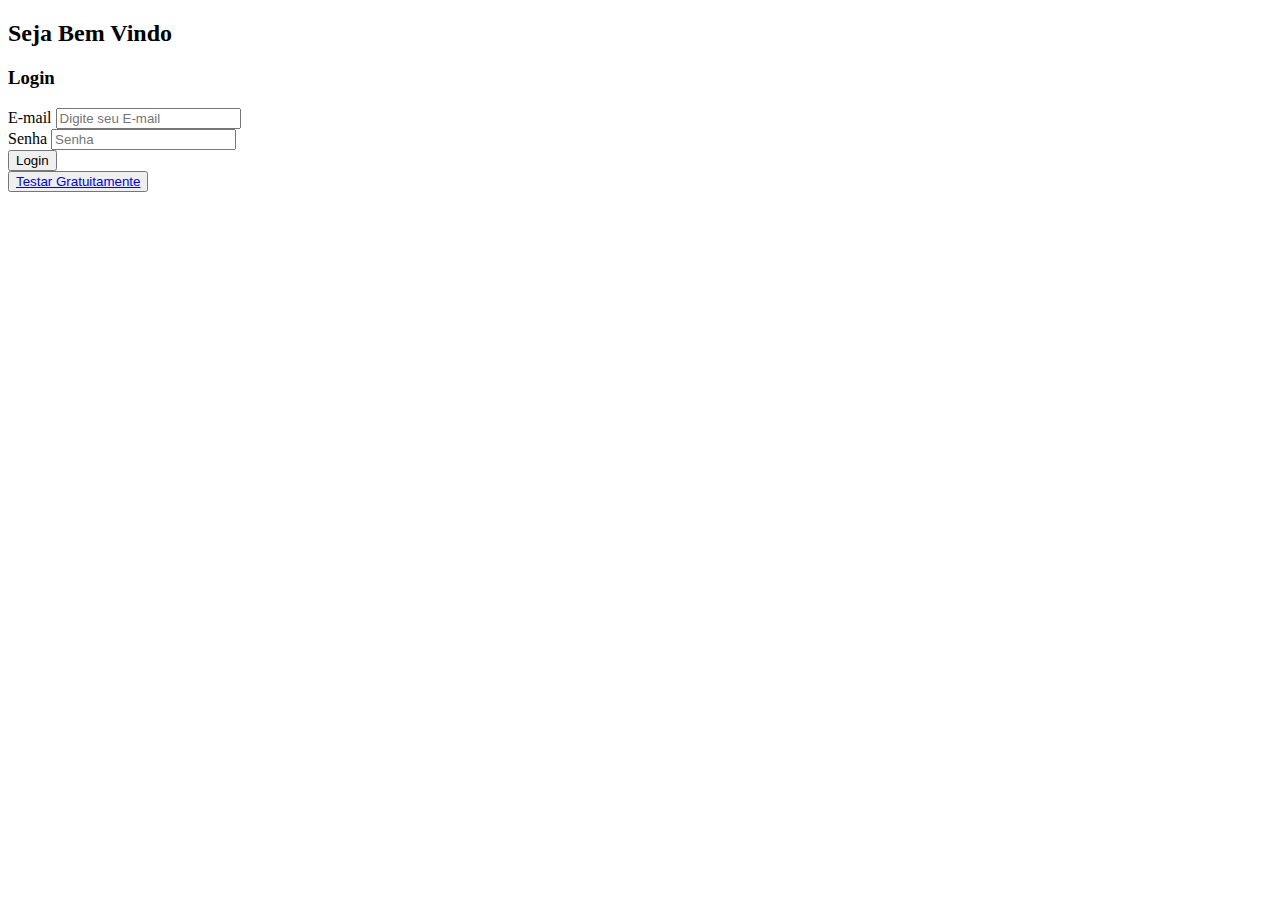
==== hostdy_client/index.html @ 11367f2b "Iniciado" ====
<!DOCTYPE html>
<html lang="pt-br">
<head>
    <meta charset="UTF-8">
    <meta http-equiv="X-UA-Compatible" content="IE=edge">
    <meta name="viewport" content="width=device-width, initial-scale=1.0">
    <title>Document</title>
</head>
<body>
    <header id="header-login">
        <h2>Seja Bem Vindo</h2>
    </header>
    <body id="body-login">
        <form id="frm-login">
            <h3>Login</h3>
            <div id="frm-div-login-email">
                <label id="frm-div-label-login-email">
                    E-mail
                </label>
                <input type="email" placeholder="Digite seu E-mail" id="email">
            </div>
            <div id="frm-div-login-senha">
                <label id="frm-div-label-login-senha">
                    Senha
                </label>
                <input type="password" placeholder="Senha" id="senha">
            </div>
            <div id="frm-div-logar">
                <button id="frm-btn-logar">Login</button>
            </div>
            <div id="frm-div-cadastrar">
                <button id="frm-btn-testar"><a href="cadstrar.html">Testar Gratuitamente</a></button>
            </div>
        </form>
    </body>
    <footer id="footer-login">

    </footer>
    <script type="text/javascript" src="js/login.js"></script>
</body>
</html>
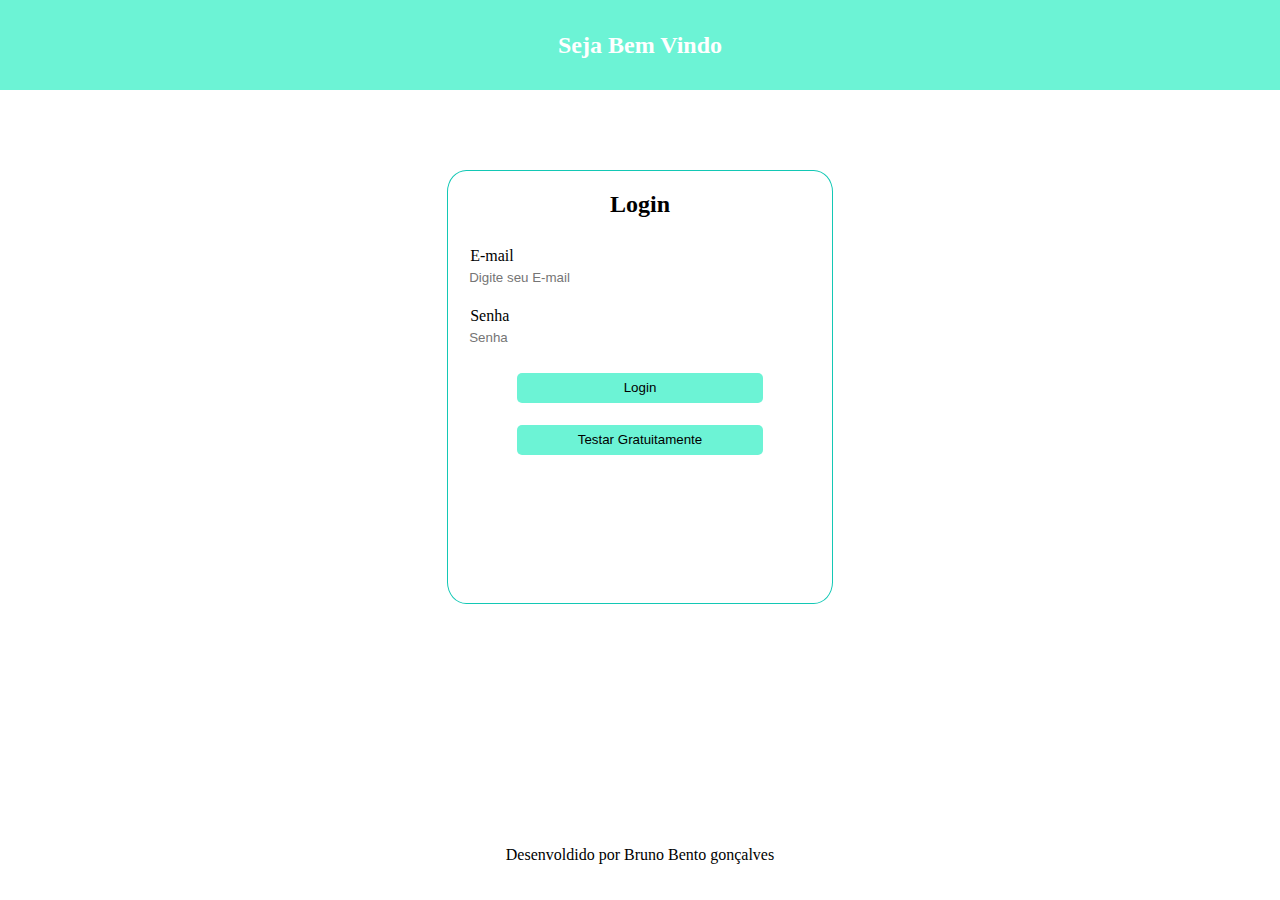
==== commit b92036cf: "." ====
--- a/hostdy_client/index.html
+++ b/hostdy_client/index.html
@@ -5,14 +5,15 @@
     <meta http-equiv="X-UA-Compatible" content="IE=edge">
     <meta name="viewport" content="width=device-width, initial-scale=1.0">
     <title>Document</title>
+    <link rel="stylesheet" href="./css/index.css">
 </head>
 <body>
     <header id="header-login">
         <h2>Seja Bem Vindo</h2>
     </header>
-    <body id="body-login">
+    <main id="body-login">
         <form id="frm-login">
-            <h3>Login</h3>
+            <h2>Login</h2>
             <div id="frm-div-login-email">
                 <label id="frm-div-label-login-email">
                     E-mail
@@ -30,11 +31,12 @@
             </div>
             <div id="frm-div-cadastrar">
                 <button id="frm-btn-testar"><a href="cadstrar.html">Testar Gratuitamente</a></button>
+                <label id="error"></label>
             </div>
         </form>
-    </body>
+    </main>
     <footer id="footer-login">
-
+        <p>Desenvoldido por Bruno Bento gonçalves</p>
     </footer>
     <script type="text/javascript" src="js/login.js"></script>
 </body>
--- a/hostdy_client/css/index.css
+++ b/hostdy_client/css/index.css
@@ -0,0 +1,125 @@
+body{
+    margin: 0;
+	padding: 0;
+	border: 0;
+    width: 100%;
+    height: 100vh;
+}
+#header-login{
+    width: 100%;
+    height: 10%;
+    background-color: #6cf3d5;
+    display: flex;
+    align-items: center;
+    justify-content: center;
+}
+#header-login h2{
+    color: white;
+}
+main{
+    width: 100%;
+    height: 80%;
+    background-color: white;
+    margin: 0;
+    border: 0;
+    display: flex;
+    align-items: center;
+    justify-items: center;
+    flex-direction: column;
+}
+footer{
+    width: 100%;
+    height: 10%;
+    background-color: white;
+    display: flex;
+    align-items: center;
+    justify-content: center;
+    
+}
+#frm-login{
+    width: 30%;
+    height: 60%;
+    margin-top: 80px;
+    display: flex;
+    align-items: center;
+    flex-direction: column;
+    background-color: white;
+    border-radius: 5%;
+    border: 1px solid #13c8b5;
+}
+input:focus{
+    border-bottom: 1px solid #6cf3d5;
+}
+#frm-div-login-email{
+    height: 60px;
+    width: 90%;
+    display: flex;
+    justify-content: center;
+    flex-direction: column;
+}
+#frm-login input {
+    height: 20px;
+    width: 100%;
+    box-shadow: 0 0 0 0;
+    border: 0 none;
+    outline: 0;
+}
+#frm-div-label-login-email{
+    width: 60px;
+    height: 20px;
+    margin-left: 3px;
+}
+#frm-div-login-senha{
+    height: 60px;
+    width: 90%;
+    display: flex;
+    justify-content: center;
+    flex-direction: column;
+}
+#frm-div-label-login-senha{
+    width: 60px;
+    height: 20px;
+    margin-left: 3px;
+}
+#frm-login button{
+    width: 80%;
+    height: 30px;
+    border: none;
+    border-radius: 5px;
+    background-color: #6cf3d5;
+}
+#frm-login button:hover{
+    cursor: pointer;
+    background-color: #21a3a3;
+    color: white;
+}
+#frm-div-logar{
+    width: 80%;
+    height: 40px;
+    display: flex;
+    align-items: center;
+    justify-content: center;
+    margin-top: 10px;
+}
+#frm-div-cadastrar{
+    display: flex;
+    align-items: center;
+    justify-content: center;
+    flex-direction: column;
+    width: 80%;
+    height: 47px;
+    margin-top: 10px;
+}
+a {
+    color: black;
+    text-decoration: none;
+}
+a:hover{
+    color: white;
+}
+#error{
+    margin-top: 3px;
+    font-size: 12px;
+    color: red;
+}
+
